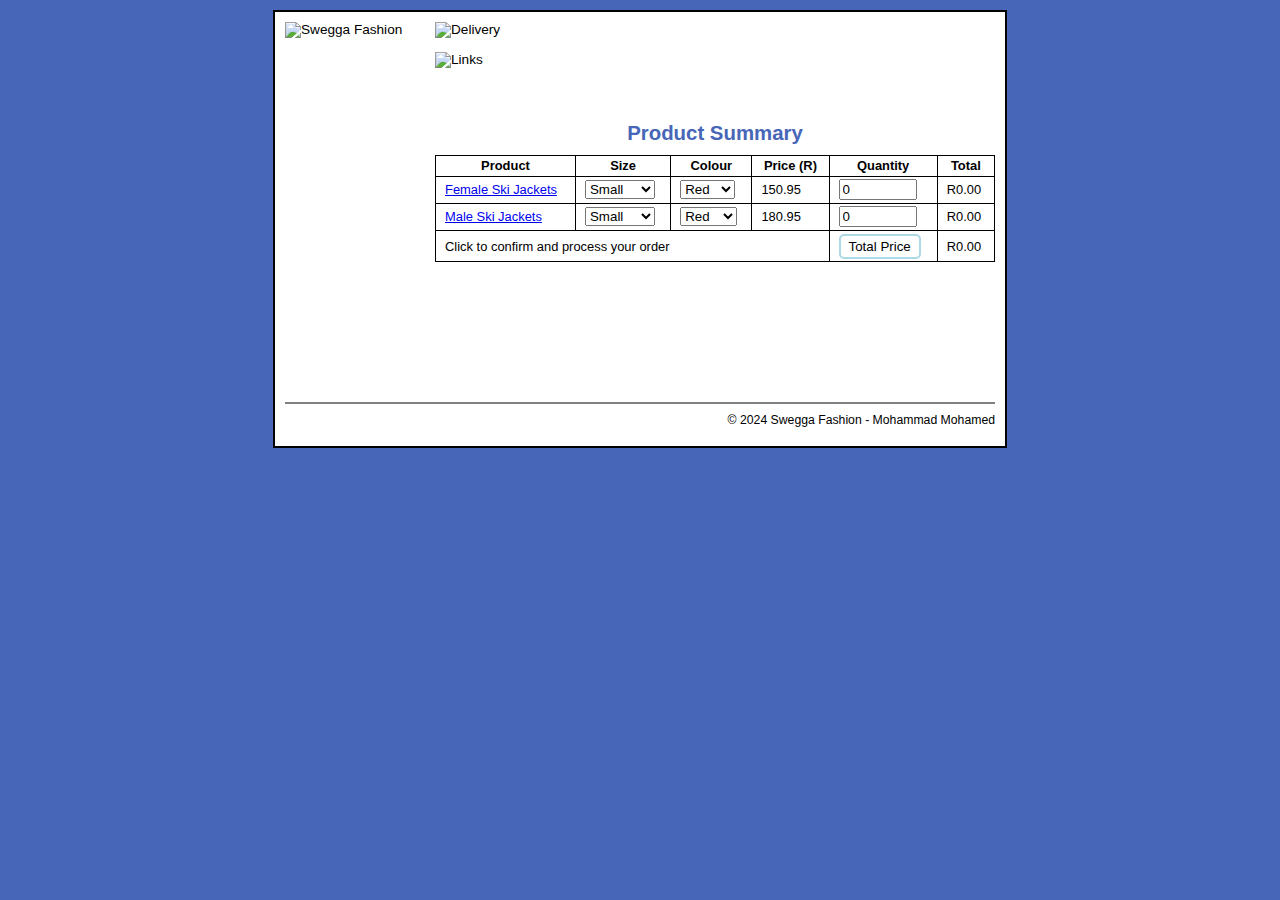
==== index.html @ b333bac2 "completed swegga" ====
<!DOCTYPE html PUBLIC "-//W3C//DTD XHTML 1.0 Transitional//EN" 
   "http://www.w3.org/TR/xhtml1/DTD/xhtml1-transitional.dtd">
<html xmlns="http://www.w3.org/1999/xhtml">
<head>
<meta http-equiv="Content-Language" content="en-za" />
<meta http-equiv="Content-Type" content="text/html; charset=utf-8" />
<title>Mohammad Mohamed</title>
<link rel="stylesheet" type="text/css" href="CSS/styling.css">
</head>
<body>
<div id="page">
    <div id="sidebar">
        <img src="https://mohammad-mohamed.github.io/hostedImages/images/swegga/swegga.jpg" alt="Swegga Fashion" height="350" width="150"> 
    </div>
    
    <div id="banner">
        <img src="https://mohammad-mohamed.github.io/hostedImages/images/swegga/delivery.gif" alt="Delivery" height="85" width="300"> 
    
    <div id="navigation">
        <img src="https://mohammad-mohamed.github.io/hostedImages/images/swegga/links.gif" alt="Links" height="56" width="560" usemap="#navmap"> 
        <map name="navmap"> 
            <area shape="rect" coords="10,5,95,35" href="order.html" alt="Home">
            <area shape="rect" coords="105,5,190,35" href="services.html" alt="Services">
            <area shape="rect" coords="205,5,300,35" href="products.html" alt="Products">
            <area shape="rect" coords="310,5,440,35" href="orderStatus.html" alt="Order Status">
            <area shape="rect" coords="450,5,555,35" href="contactUs.html" alt="Contact Us">
        </map>
    </div>

   <div id="main">
    <form name="orders">
        <table>
            <caption>Product Summary</caption>
            <tr>
                <th>Product</th>
                <th>Size</th>
                <th>Colour</th>
                <th>Price (R)</th>
                <th>Quantity</th>
                <th>Total</th> 
            </tr>
            <tr>
                <td><a href="female.html">Female Ski Jackets</a></td> 
                <td>
                    <select name="femaleSize">
                        <option value="small">Small</option>
                        <option value="medium">Medium</option>
                        <option value="large">Large</option>
                    </select>
                </td>
                <td>
                    <select name="femaleColour">
                        <option value="red">Red</option>
                        <option value="pink">Pink</option>
                        <option value="black">Black</option>
                    </select>
                </td>
                <td>150.95</td> 
                <td>
                    <input type="number" name="femaleQuantity" min="0" value="0">
                </td>
                <td id="femaleTotal">R0.00</td> 
                
            </tr>
            <tr>
                <td><a href="male.html">Male Ski Jackets</a></td> 
                <td>
                    <select name="maleSize">
                        <option value="small">Small</option>
                        <option value="medium">Medium</option>
                        <option value="large">Large</option>
                    </select>
                </td>
                <td>
                    <select name="maleColour">
                        <option value="red">Red</option>
                        <option value="blue">Blue</option>
                        <option value="white">White</option>
                    </select>
                </td>
                <td>180.95</td>
                <td>
                    <input type="number" name="maleQuantity" min="0" value="0">
                </td>
                <td id="maleTotal">R0.00</td> 
            </tr>
            <tr>
                <td colspan="4">Click to confirm and process your order</td> 
                <td>
                    <button type="button" id="calculateButton">Total Price</button> 
                </td>
                <td id="orderTotal">R0.00</td> 
            </tr>
        </table>
    </form>
</div>
<div id="footer">
    <p class="copyright">© 2024 Swegga Fashion - Mohammad Mohamed</p>
</div>
</div>
<script src="script/script.js"></script>
</body>
</html>
---- CSS/styling.css ----
/* Examination number */

body {
    font-family: Arial, Helvetica, sans-serif;
	font-size: 85%;
	background-color: #4766B8;
    margin: 0;
	padding: 0; }

#page {
	width: 710px;
	background-color: white;
	margin: 10px auto;
	border: 2px solid black;
	padding: 10px; }

#banner {
    margin-bottom: 1em;
	height: 400px }

#navigation {
	margin-top: 1em;
	height: 45px;
	background-color: white; }
	
#sidebar {
	width: 150px;
	height: 370px;
	background-color: white;
	margin-bottom: .7em;
	float: left; }

.copyright {
    font-size: 90%;
    text-align: right; 
	margin: 0; }

#main {
		margin-left: 150px; 
	}
	
#footer {
		margin-top: .5em; 
		border-top: 2px solid gray; 
		padding-top: .7em; 
		clear: left; 
	}	
	
	
/* the styles for the table*/

table {
	border: 1px solid black; 
	border-collapse: collapse;
	width: 100%;
}

input[type="number"] {
    width: 70px; 
}


caption {
	font-family: Arial, Helvetica, sans-serif;
	font-weight: bold;
	margin-top: 25px;
	margin-bottom: 10px;
	font-size: 150%;
	color: #4766B8; }

td, th {
	border: 1px solid black;
	padding: .2em .7em;
	font-size: 95%; }	
	
.alignRight {
	text-align: right; }

/* Style the Total button */
#calculateButton {
    border: 2px solid lightblue; 
	border-radius: 5px;
    background-color: transparent; 
    color: black;
    padding: 3px 8px; 
    cursor: pointer; 
}


/* My NAME & SURNAME */
/* Mohammad Mohamed */
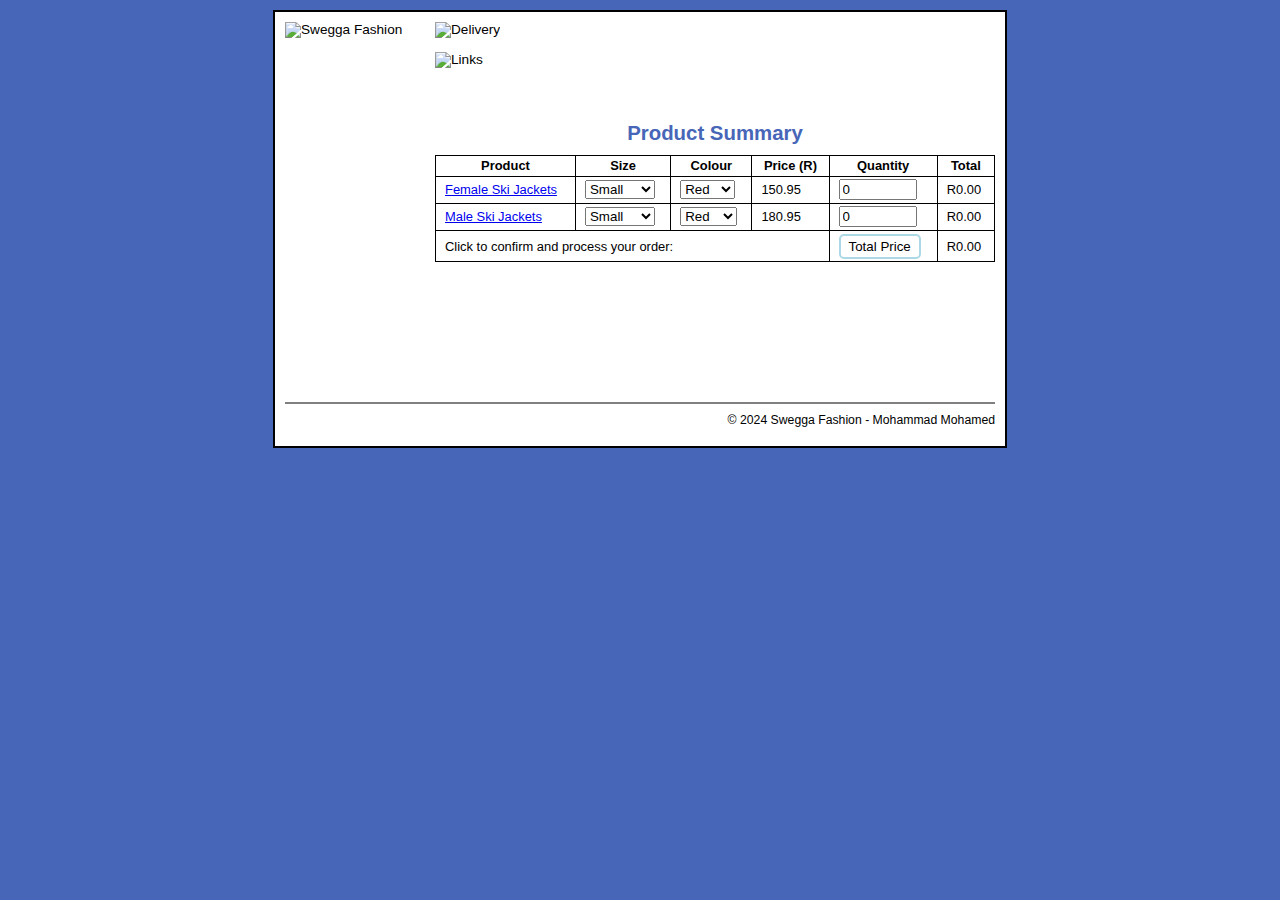
==== commit 9ad2a169: "completed swegga" ====
--- a/index.html
+++ b/index.html
@@ -19,7 +19,7 @@
     <div id="navigation">
         <img src="https://mohammad-mohamed.github.io/hostedImages/images/swegga/links.gif" alt="Links" height="56" width="560" usemap="#navmap"> 
         <map name="navmap"> 
-            <area shape="rect" coords="10,5,95,35" href="order.html" alt="Home">
+            <area shape="rect" coords="10,5,95,35" href="index.html" alt="Home">
             <area shape="rect" coords="105,5,190,35" href="services.html" alt="Services">
             <area shape="rect" coords="205,5,300,35" href="products.html" alt="Products">
             <area shape="rect" coords="310,5,440,35" href="orderStatus.html" alt="Order Status">
@@ -85,7 +85,7 @@
                 <td id="maleTotal">R0.00</td> 
             </tr>
             <tr>
-                <td colspan="4">Click to confirm and process your order</td> 
+                <td colspan="4">Click to confirm and process your order:</td> 
                 <td>
                     <button type="button" id="calculateButton">Total Price</button> 
                 </td>
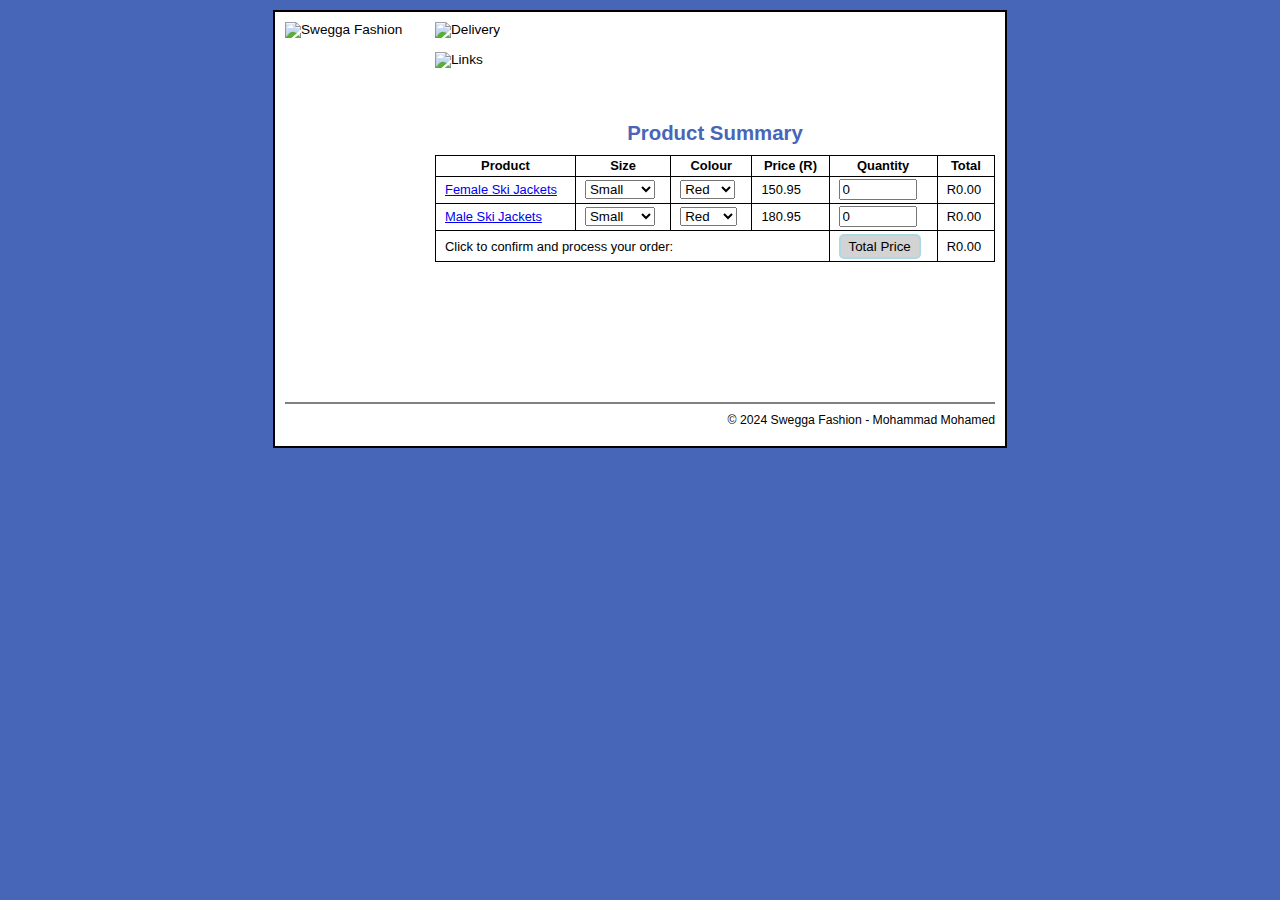
==== commit e6006ddc: "completed swegga" ====
--- a/index.html
+++ b/index.html
@@ -19,11 +19,11 @@
     <div id="navigation">
         <img src="https://mohammad-mohamed.github.io/hostedImages/images/swegga/links.gif" alt="Links" height="56" width="560" usemap="#navmap"> 
         <map name="navmap"> 
-            <area shape="rect" coords="10,5,95,35" href="index.html" alt="Home">
-            <area shape="rect" coords="105,5,190,35" href="services.html" alt="Services">
-            <area shape="rect" coords="205,5,300,35" href="products.html" alt="Products">
-            <area shape="rect" coords="310,5,440,35" href="orderStatus.html" alt="Order Status">
-            <area shape="rect" coords="450,5,555,35" href="contactUs.html" alt="Contact Us">
+            <area shape="rect" coords="10,5,95,35" href="order.html" target="_blank" alt="Home">
+            <area shape="rect" coords="105,5,190,35" href="services.html" target="_blank" alt="Services">
+            <area shape="rect" coords="205,5,300,35" href="products.html" target="_blank" alt="Products">
+            <area shape="rect" coords="310,5,440,35" href="orderStatus.html" target="_blank" alt="Order Status">
+            <area shape="rect" coords="450,5,555,35" href="contactUs.html" target="_blank" alt="Contact Us">
         </map>
     </div>
 
@@ -40,7 +40,7 @@
                 <th>Total</th> 
             </tr>
             <tr>
-                <td><a href="female.html">Female Ski Jackets</a></td> 
+                <td><a href="female.html" target="_blank">Female Ski Jackets</a></td> 
                 <td>
                     <select name="femaleSize">
                         <option value="small">Small</option>
@@ -63,7 +63,7 @@
                 
             </tr>
             <tr>
-                <td><a href="male.html">Male Ski Jackets</a></td> 
+                <td><a href="male.html" target="_blank">Male Ski Jackets</a></td> 
                 <td>
                     <select name="maleSize">
                         <option value="small">Small</option>
--- a/CSS/styling.css
+++ b/CSS/styling.css
@@ -80,7 +80,7 @@
 #calculateButton {
     border: 2px solid lightblue; 
 	border-radius: 5px;
-    background-color: transparent; 
+    background-color: lightgrey; 
     color: black;
     padding: 3px 8px; 
     cursor: pointer; 
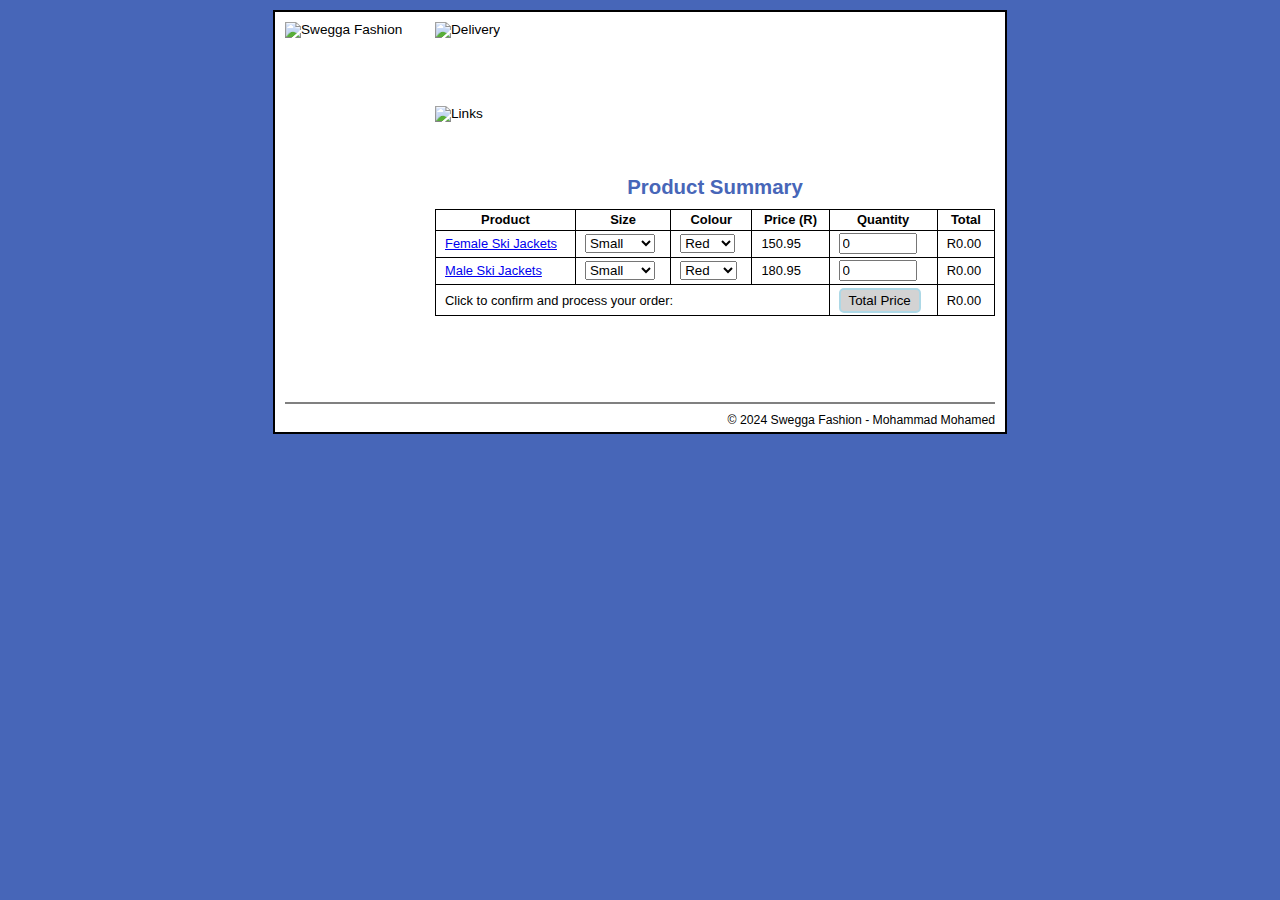
==== commit 79bec594: "completed swegga" ====
--- a/index.html
+++ b/index.html
@@ -10,21 +10,25 @@
 <body>
 <div id="page">
     <div id="sidebar">
-        <img src="https://mohammad-mohamed.github.io/hostedImages/images/swegga/swegga.jpg" alt="Swegga Fashion" height="350" width="150"> 
+        <img src="https://mohammad-mohamed.github.io/hostedImages/images/swegga/swegga.jpg" alt="Swegga Fashion"> 
+        <!-- height="350" width="150" -->
     </div>
     
     <div id="banner">
-        <img src="https://mohammad-mohamed.github.io/hostedImages/images/swegga/delivery.gif" alt="Delivery" height="85" width="300"> 
+        <img src="https://mohammad-mohamed.github.io/hostedImages/images/swegga/delivery.gif" alt="Delivery"> 
+        <!-- height="85" width="300" -->
+    </div>
     
     <div id="navigation">
-        <img src="https://mohammad-mohamed.github.io/hostedImages/images/swegga/links.gif" alt="Links" height="56" width="560" usemap="#navmap"> 
+        <img src="https://mohammad-mohamed.github.io/hostedImages/images/swegga/links.gif" alt="Links" usemap="#navmap"> 
         <map name="navmap"> 
-            <area shape="rect" coords="10,5,95,35" href="order.html" target="_blank" alt="Home">
+            <area shape="rect" coords="10,5,95,35" href="index.html" target="_blank" alt="Home">
             <area shape="rect" coords="105,5,190,35" href="services.html" target="_blank" alt="Services">
             <area shape="rect" coords="205,5,300,35" href="products.html" target="_blank" alt="Products">
             <area shape="rect" coords="310,5,440,35" href="orderStatus.html" target="_blank" alt="Order Status">
             <area shape="rect" coords="450,5,555,35" href="contactUs.html" target="_blank" alt="Contact Us">
         </map>
+        <!-- height="56" width="560" -->
     </div>
 
    <div id="main">
@@ -94,9 +98,11 @@
         </table>
     </form>
 </div>
-<div id="footer">
-    <p class="copyright">© 2024 Swegga Fashion - Mohammad Mohamed</p>
-</div>
+<footer>
+    <div id="footer">
+        <p class="copyright">© 2024 Swegga Fashion - Mohammad Mohamed</p>
+    </div>
+</footer>
 </div>
 <script src="script/script.js"></script>
 </body>
--- a/CSS/styling.css
+++ b/CSS/styling.css
@@ -12,11 +12,12 @@
 	background-color: white;
 	margin: 10px auto;
 	border: 2px solid black;
-	padding: 10px; }
+	padding: 10px;
+	height: 400px; }
 
 #banner {
     margin-bottom: 1em;
-	height: 400px }
+	height: 70px }
 
 #navigation {
 	margin-top: 1em;
